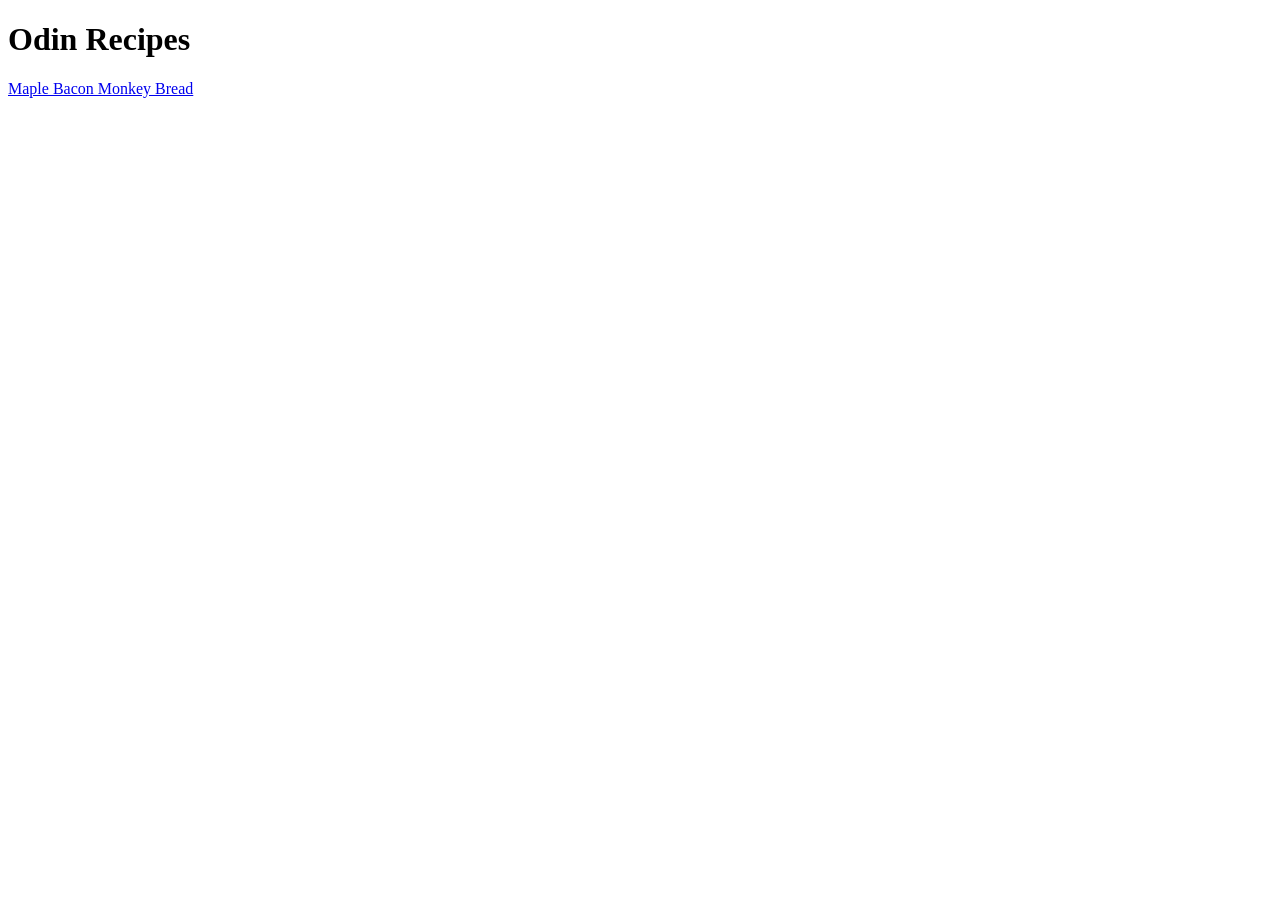
==== index.html @ a75f9fee "Add a link to first recipe" ====
<!DOCTYPE html>
<html lang="en">
<head>
    <meta charset="UTF-8">
    <meta name="viewport" content="width=device-width, initial-scale=1.0">
    <title>Document</title>
</head>
<body>
    <h1>Odin Recipes</h1>
    <a href="recipes/maple-bacon-monkey-bread.html">Maple Bacon Monkey Bread</a>
</body>
</html>
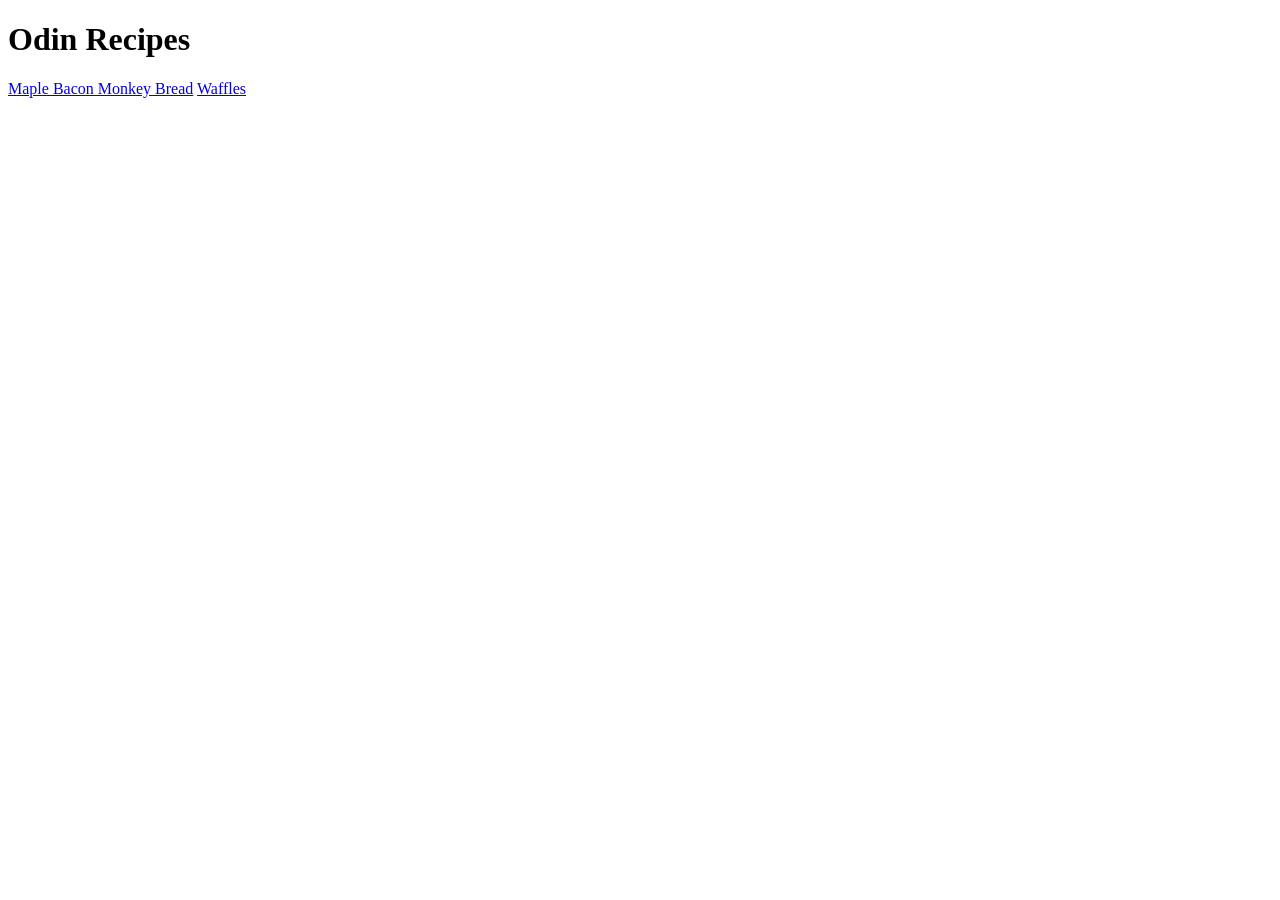
==== commit e3c0c0a4: "Add a link to second recipe" ====
--- a/index.html
+++ b/index.html
@@ -8,5 +8,6 @@
 <body>
     <h1>Odin Recipes</h1>
     <a href="recipes/maple-bacon-monkey-bread.html">Maple Bacon Monkey Bread</a>
+    <a href="recipes/waffles.html">Waffles</a>
 </body>
 </html>
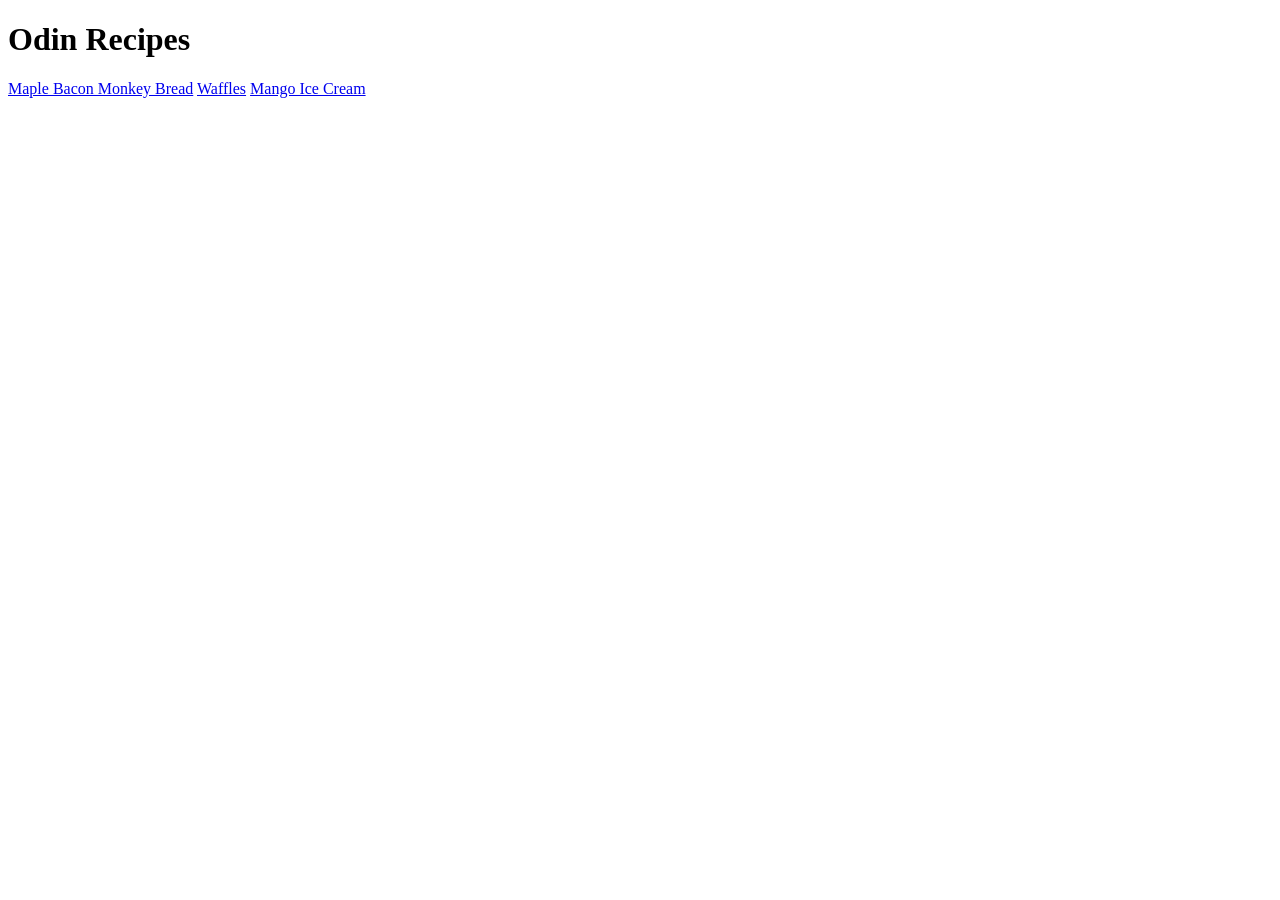
==== commit 250bb088: "Add a link to third recipe" ====
--- a/index.html
+++ b/index.html
@@ -9,5 +9,6 @@
     <h1>Odin Recipes</h1>
     <a href="recipes/maple-bacon-monkey-bread.html">Maple Bacon Monkey Bread</a>
     <a href="recipes/waffles.html">Waffles</a>
+    <a href="recipes/mango-ice-cream.html">Mango Ice Cream</a>
 </body>
 </html>
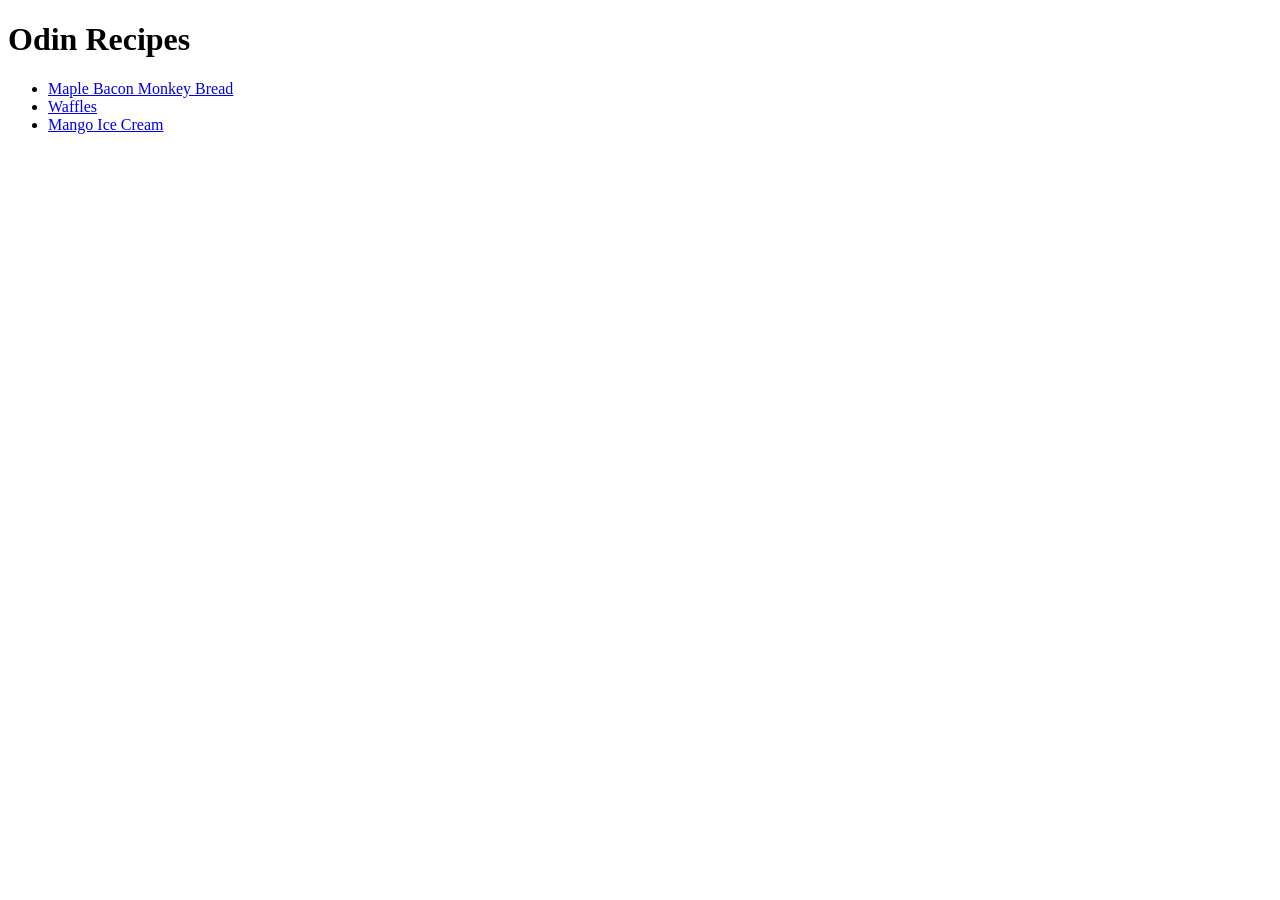
==== commit a8140103: "Move links to an ul" ====
--- a/index.html
+++ b/index.html
@@ -7,8 +7,10 @@
 </head>
 <body>
     <h1>Odin Recipes</h1>
-    <a href="recipes/maple-bacon-monkey-bread.html">Maple Bacon Monkey Bread</a>
-    <a href="recipes/waffles.html">Waffles</a>
-    <a href="recipes/mango-ice-cream.html">Mango Ice Cream</a>
+    <ul>
+        <li><a href="recipes/maple-bacon-monkey-bread.html">Maple Bacon Monkey Bread</a></li>
+        <li><a href="recipes/waffles.html">Waffles</a></li>
+        <li><a href="recipes/mango-ice-cream.html">Mango Ice Cream</a></li>
+    </ul>
 </body>
 </html>
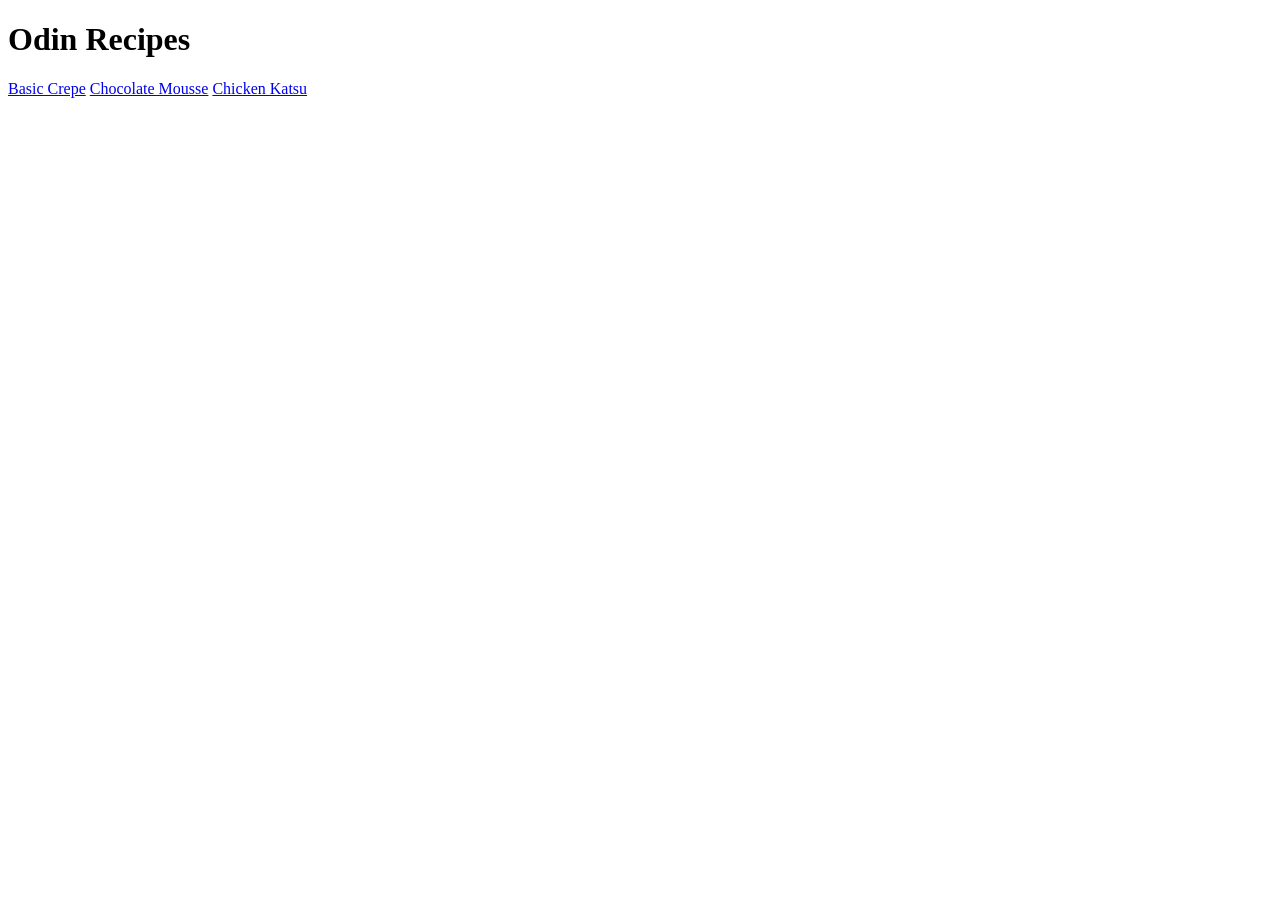
==== commit 884b003d: "Added recipe pages and links to index.html" ====
--- a/index.html
+++ b/index.html
@@ -3,14 +3,12 @@
 <head>
     <meta charset="UTF-8">
     <meta name="viewport" content="width=device-width, initial-scale=1.0">
-    <title>Document</title>
+    <title>Recipe Project</title>
 </head>
 <body>
     <h1>Odin Recipes</h1>
-    <ul>
-        <li><a href="recipes/maple-bacon-monkey-bread.html">Maple Bacon Monkey Bread</a></li>
-        <li><a href="recipes/waffles.html">Waffles</a></li>
-        <li><a href="recipes/mango-ice-cream.html">Mango Ice Cream</a></li>
-    </ul>
+    <a href="recipes/crepe.html">Basic Crepe</a>
+    <a href="recipes/choc-mousse.html">Chocolate Mousse</a>
+    <a href="recipes/chicken-katsu.html">Chicken Katsu</a>
 </body>
 </html>
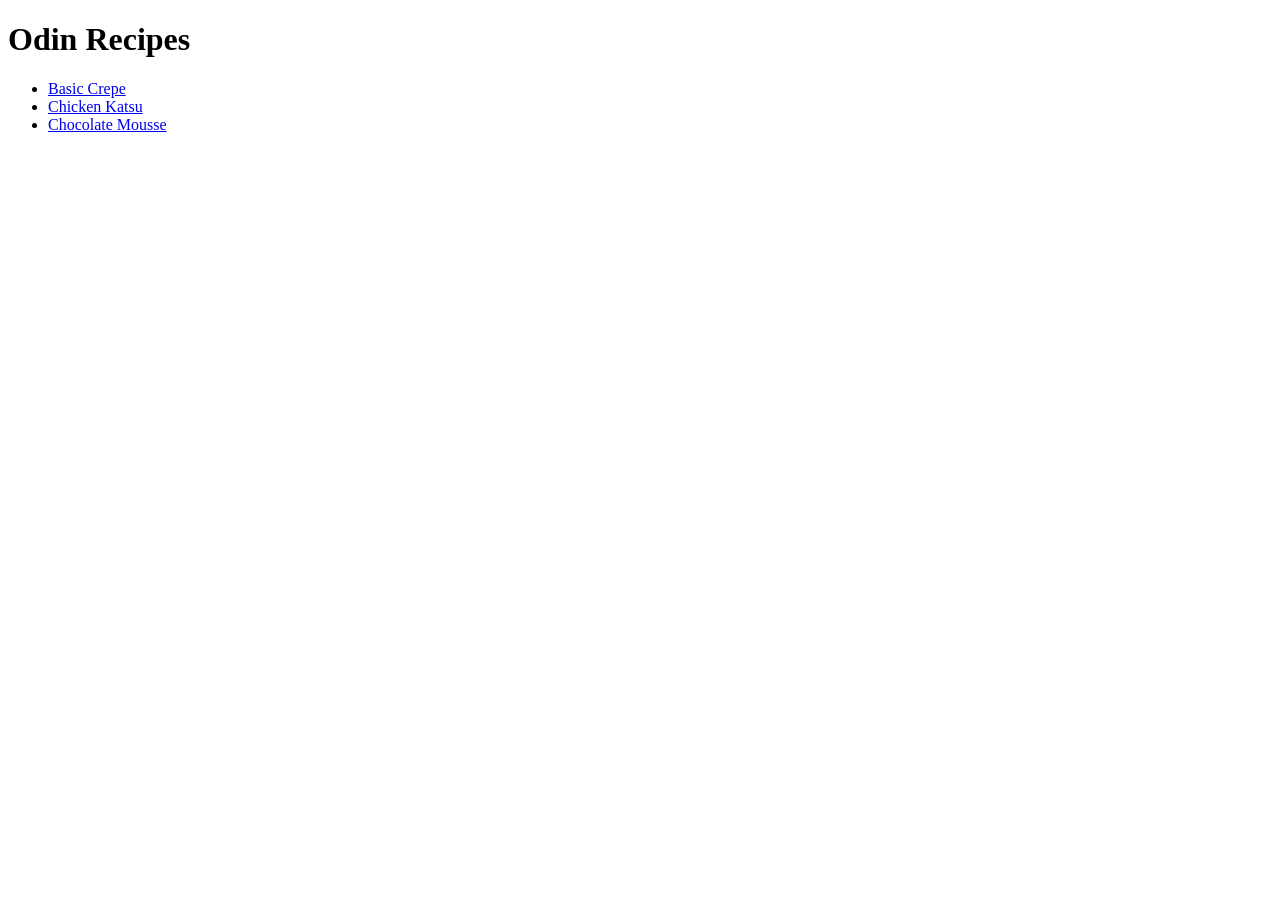
==== commit 5d5a7008: "Organize links into a list" ====
--- a/index.html
+++ b/index.html
@@ -7,8 +7,10 @@
 </head>
 <body>
     <h1>Odin Recipes</h1>
-    <a href="recipes/crepe.html">Basic Crepe</a>
-    <a href="recipes/choc-mousse.html">Chocolate Mousse</a>
-    <a href="recipes/chicken-katsu.html">Chicken Katsu</a>
+    <ul>
+        <li><a href="recipes/crepe.html">Basic Crepe</a></li>
+        <li><a href="recipes/chicken-katsu.html">Chicken Katsu</a></li>
+        <li><a href="recipes/choc-mousse.html">Chocolate Mousse</a></li>
+    </ul>
 </body>
 </html>
